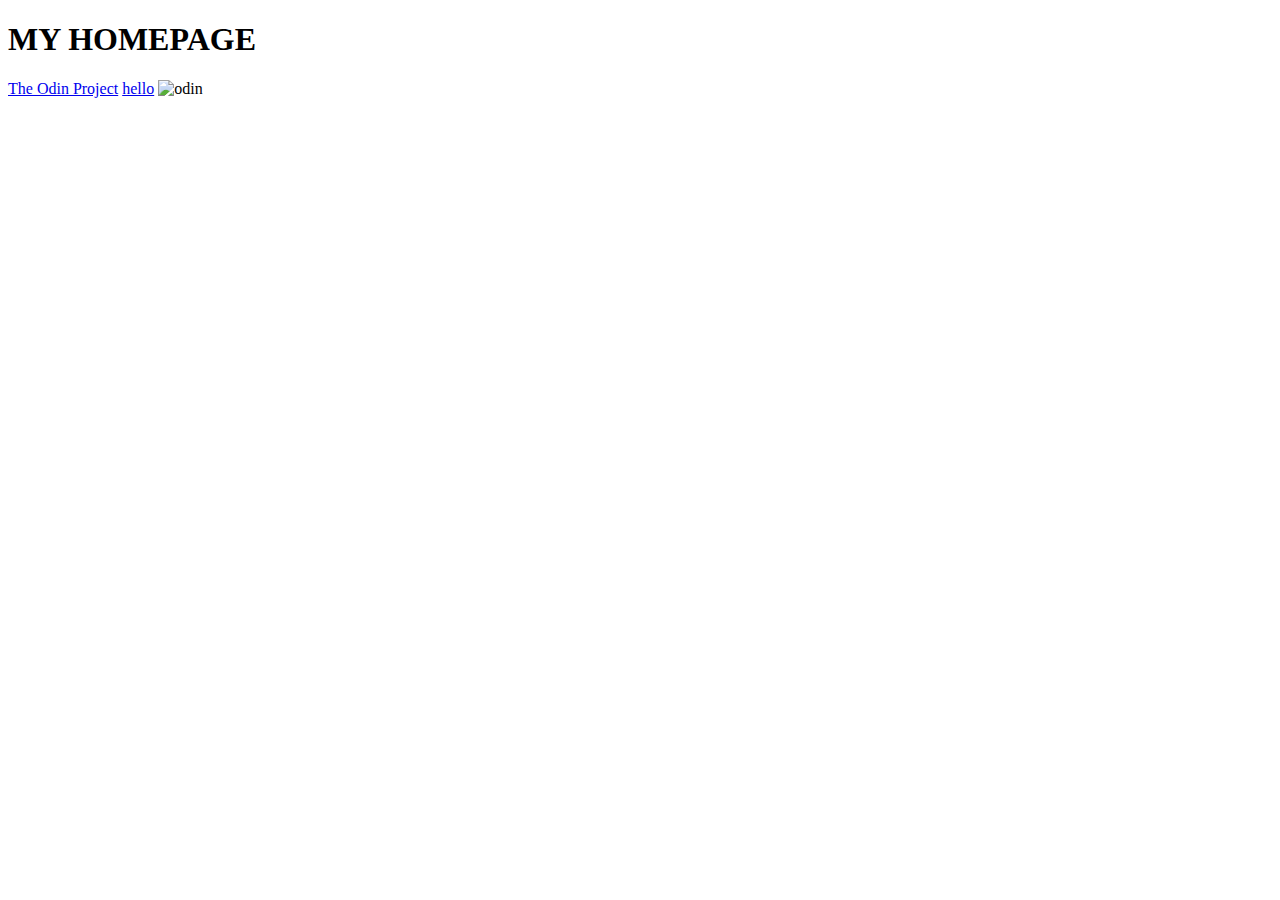
==== index.html @ fb54c243 "hekko" ====
<!DOCTYPE html>
<html lang="en">
    <head>
        <meta charset ="UTF-8">
        <title>Document</title>

    </head>

    <body>

<h1>MY HOMEPAGE</h1>
<a href="https://www.theodinproject.com/lessons/foundations-links-and-images" target="_blank" rel="noopener noreferrer">The Odin Project</a>
<a href="C:\Users\Domain\Desktop\STUDIES\html-boilerplate\new.html" target="_blank">hello</a>
<img src="C:\Users\Domain\Downloads\download.jpg" alt="odin" height="310" width="310"> 
    </body>

</html>
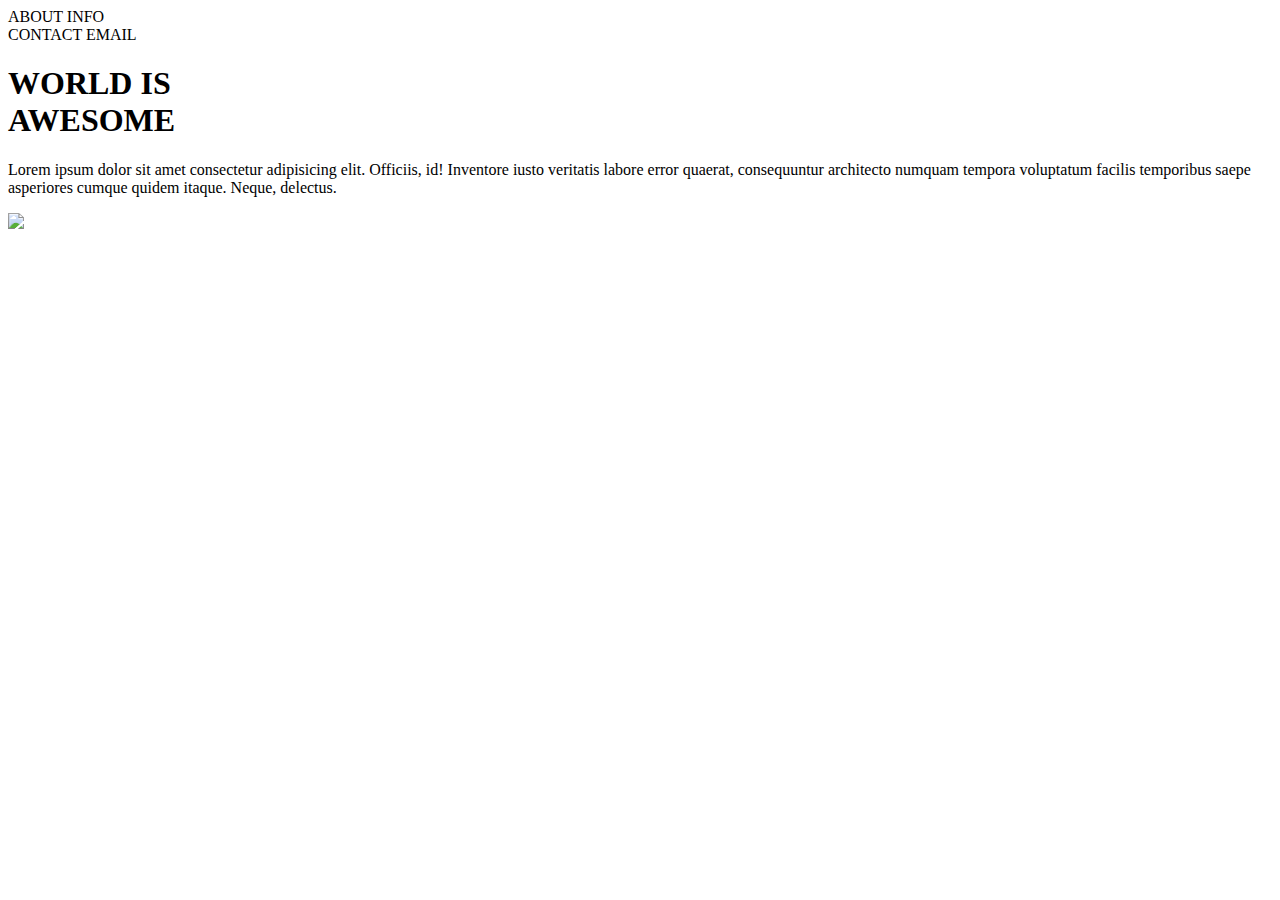
==== commit 12600056: "ff" ====
--- a/index.html
+++ b/index.html
@@ -1,17 +1,53 @@
 <!DOCTYPE html>
 <html lang="en">
-    <head>
-        <meta charset ="UTF-8">
-        <title>Document</title>
+<head>
+    <meta charset="UTF-8">
+    <meta name="viewport" content="width=device-width, initial-scale=1.0">
+    <title>Document</title>
+    <link rel="stylesheet" href="C:\Users\Domain\Documents\html-boilerplate\style.css">
+    <script>
+        let a=14;
+        let b=a+5;
+        console.log(b);
+    </script>
+</head>
+<body>
+    <div class="navbar">
+        
+    
+    <div class="left">
+    ABOUT
+    INFO
+    </div>
+    <div class="right">
+      
+      CONTACT 
+      EMAIL
+    </div>
+    
 
-    </head>
+    
+<div class="content">
+    <div class="conright">
+        <h1>
+            WORLD IS <br>AWESOME
+        </h1>
+        <p>Lorem ipsum dolor sit amet consectetur adipisicing elit. Officiis, id! Inventore iusto veritatis labore error quaerat, consequuntur architecto numquam tempora voluptatum facilis temporibus saepe asperiores cumque quidem itaque. Neque, delectus.</p>
+    </div>
+    <div class="im">
+    
+       <img src="C:\Users\Domain\Downloads\logo.png" height="auto" width="400px">
 
-    <body>
+    </div>
+    
 
-<h1>MY HOMEPAGE</h1>
-<a href="https://www.theodinproject.com/lessons/foundations-links-and-images" target="_blank" rel="noopener noreferrer">The Odin Project</a>
-<a href="C:\Users\Domain\Desktop\STUDIES\html-boilerplate\new.html" target="_blank">hello</a>
-<img src="C:\Users\Domain\Downloads\download.jpg" alt="odin" height="310" width="310"> 
-    </body>
+</div>
+</div>
 
+   
+    
+    
+    
+
+</body>
 </html>